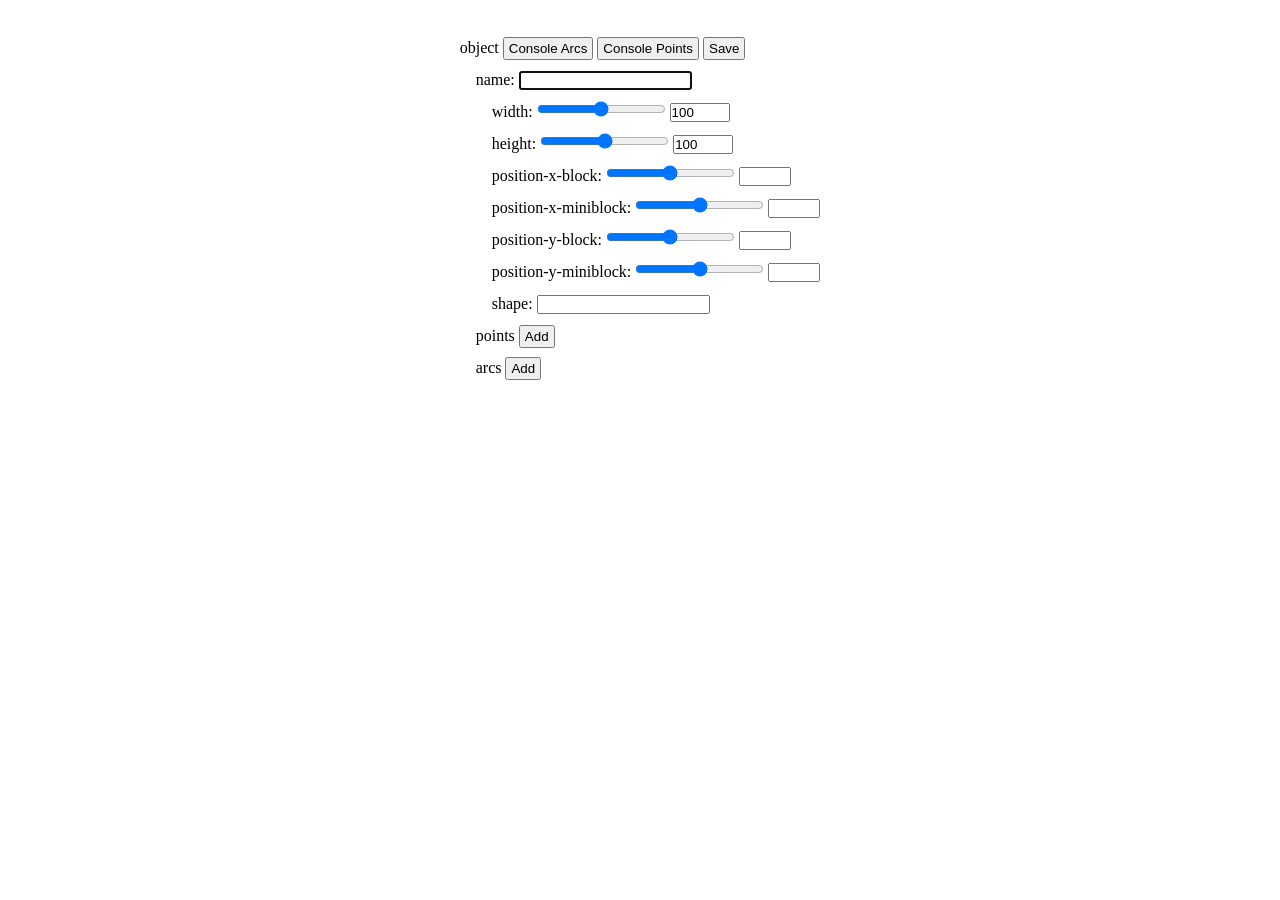
==== index.html @ d8765b3d "Add files via upload" ====
<!DOCTYPE html>
<html lang="en">
  <head>
    <meta charset="UTF-8" />
    <meta name="viewport" content="width=device-width,initial-scale=1" />
    <style>
      *,
      *::before,
      *::after {
        margin: 0;
        padding: 0;
        box-sizing: border-box;
      }
      body {
        line-height: 2;
      }
      .container {
        margin: 0 auto;
        max-width: 800px;
        padding: 2rem;
        display: grid;
        place-items: center;
      }
      button {
        padding: 2px 4px;
      }
      li {
        list-style: none;
        padding-inline-start: 2ch;
      }
      #point ul {
        padding-inline-start: 2ch;
      }
      #arc ul {
        padding-inline-start: 2ch;
      }
      @media (width < 500px) {
        input[type="range"] {
          display: block;
        }
      }
    </style>
    <title>Shape Data</title>
  </head>
  <body>
    <div class="container">
      <ul id="list">
        object
        <button id="get">Console Arcs</button>
        <button id="get-point">Console Points</button>
        <button onclick="save()">Save</button>
        <li>
          <ul id="object">
            <label for="object-name">name:</label>
            <input type="text" id="object-name" name="object-name" autofocus />
            <li>
              <label for="object-width">width:</label>
              <input
                type="range"
                value="100"
                min="0"
                max="200"
                oninput="this.nextElementSibling.value = this.value"
              />
              <input
                type="number"
                value="100"
                min="0"
                max="1000"
                name="object-width"
                id="object-width"
                oninput="this.previousElementSibling.value = this.value"
              />
            </li>
            <li>
              <label for="object-height">height:</label>
              <input
                type="range"
                value="100"
                min="0"
                max="200"
                oninput="this.nextElementSibling.value = this.value"
              />
              <input
                type="number"
                value="100"
                min="0"
                max="1000"
                name="object-height"
                id="object-height"
                oninput="this.previousElementSibling.value = this.value"
              />
            </li>
            <li>
              <label for="object-position-x-block">position-x-block:</label>
              <input
                type="range"
                value="0"
                min="-20"
                max="20"
                oninput="this.nextElementSibling.value = this.value"
              />
              <input
                type="number"
                min="-20"
                max="20"
                name="object-position-x-block"
                id="object-position-x-block"
                oninput="this.previousElementSibling.value = this.value"
              />
            </li>
            <li>
              <label for="object-position-x-miniblock"
                >position-x-miniblock:</label
              >
              <input
                type="range"
                value="0"
                min="-20"
                max="20"
                oninput="this.nextElementSibling.value = this.value"
              />
              <input
                type="number"
                min="-20"
                max="20"
                name="object-position-x-miniblock"
                id="object-position-x-miniblock"
                oninput="this.previousElementSibling.value = this.value"
              />
            </li>
            <li>
              <label for="object-position-y-block">position-y-block:</label>
              <input
                type="range"
                value="0"
                min="-20"
                max="20"
                oninput="this.nextElementSibling.value = this.value"
              />
              <input
                type="number"
                min="-20"
                max="20"
                name="object-position-y-block"
                id="object-position-y-block"
                oninput="this.previousElementSibling.value = this.value"
              />
            </li>
            <li>
              <label for="object-position-y-miniblock"
                >position-y-miniblock:</label
              >
              <input
                type="range"
                value="0"
                min="-20"
                max="20"
                oninput="this.nextElementSibling.value = this.value"
              />
              <input
                type="number"
                min="-20"
                max="20"
                name="object-position-y-miniblock"
                id="object-position-y-miniblock"
                oninput="this.previousElementSibling.value = this.value"
              />
            </li>
            <li>
              <label for="object-shape">shape:</label>
              <input
                type="text"
                id="object-shape"
                name="object-shape"
                list="object-shape-example"
              />

              <datalist id="object-shape-example">
                <option value="circle"></option>
                <option value="rectangle"></option>
                <option value="triangle"></option>
              </datalist>
            </li>
          </ul>
        </li>
        <li id="point">
          points
          <button class="add-point-button">Add</button>
          <datalist id="point-type-example">
            <option value="top"></option>
            <option value="left"></option>
            <option value="right"></option>
            <option value="bottom"></option>
          </datalist>
        </li>
        <li id="arc">
          arcs
          <button class="add-arc-button">Add</button>
          <datalist id="arc-type-example">
            <option value="top"></option>
            <option value="left"></option>
            <option value="right"></option>
            <option value="bottom"></option>
          </datalist>
        </li>
      </ul>
    </div>
    <script src="app.js"></script>
  </body>
</html>
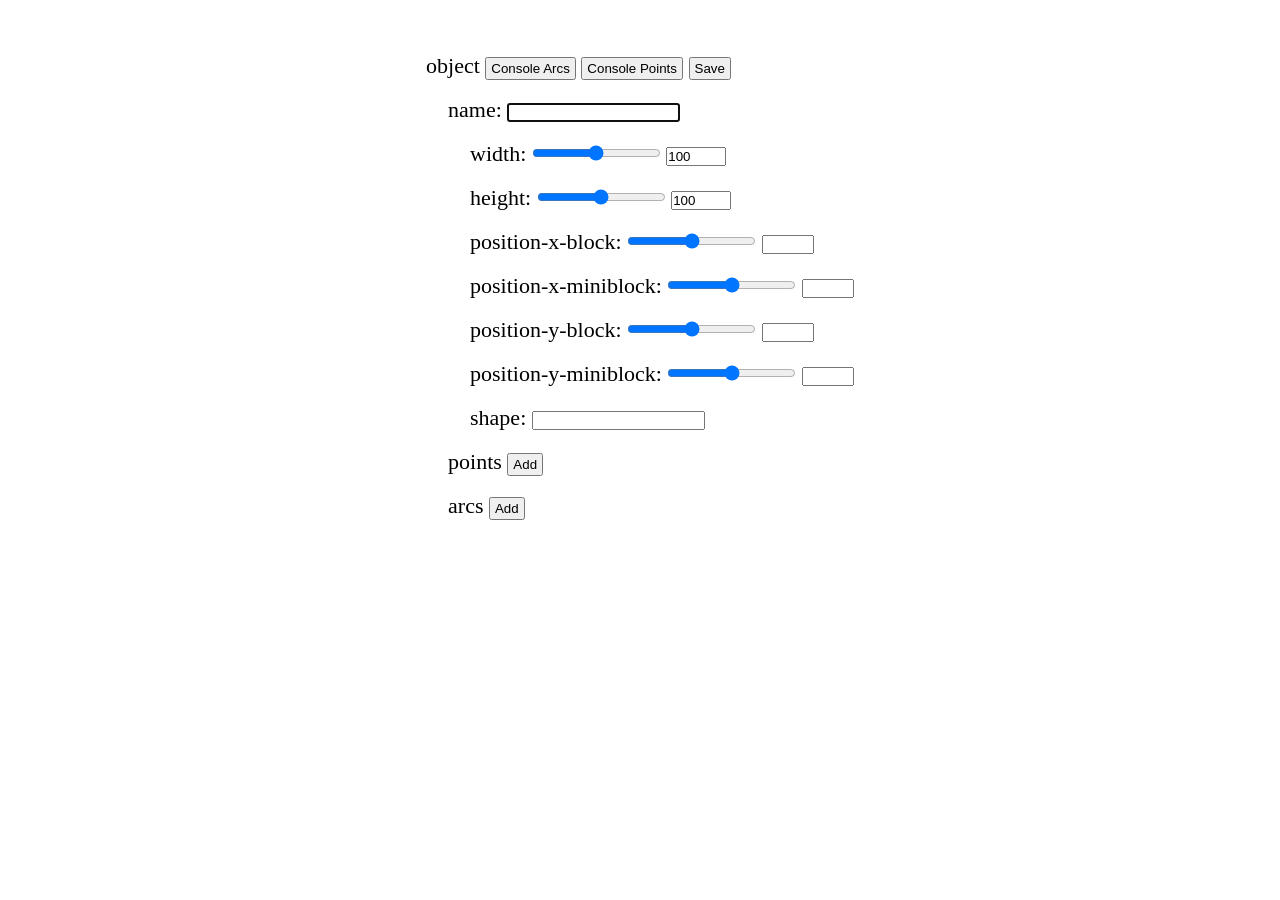
==== commit 860bd409: "Add files via upload" ====
--- a/index.html
+++ b/index.html
@@ -10,6 +10,9 @@
         margin: 0;
         padding: 0;
         box-sizing: border-box;
+      }
+      html {
+        font-size: clamp(1rem, 0.864rem + 0.68vw, 1.375rem);
       }
       body {
         line-height: 2;
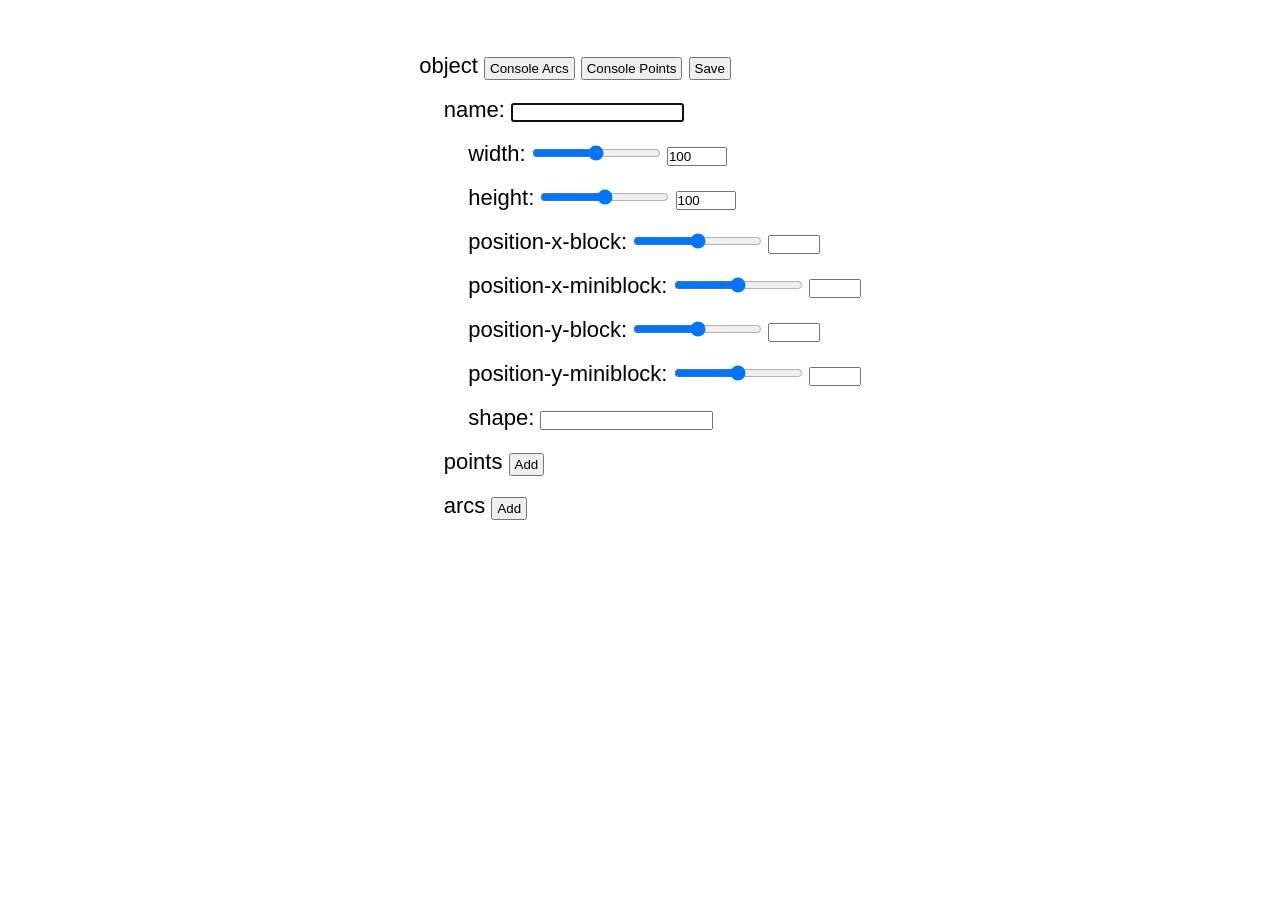
==== commit d2b9baeb: "Add files via upload" ====
--- a/index.html
+++ b/index.html
@@ -12,6 +12,7 @@
         box-sizing: border-box;
       }
       html {
+        font-family: sans-serif;
         font-size: clamp(1rem, 0.864rem + 0.68vw, 1.375rem);
       }
       body {
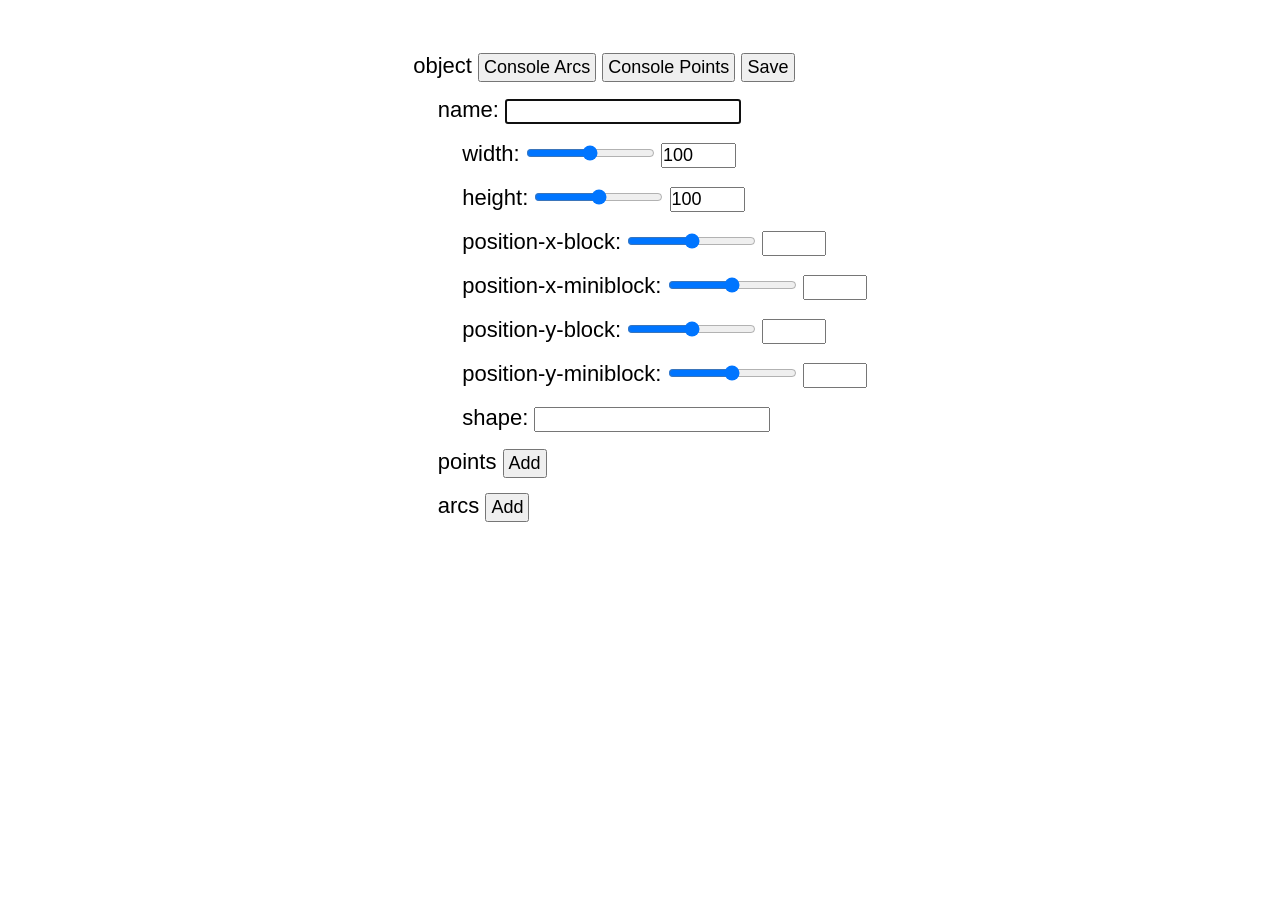
==== commit cd23a74d: "Add files via upload" ====
--- a/index.html
+++ b/index.html
@@ -25,6 +25,14 @@
         display: grid;
         place-items: center;
       }
+      button,
+      input,
+      select,
+      textarea {
+        font-family: inherit;
+        font-size: calc(100% - 4px);
+      }
+
       button {
         padding: 2px 4px;
       }
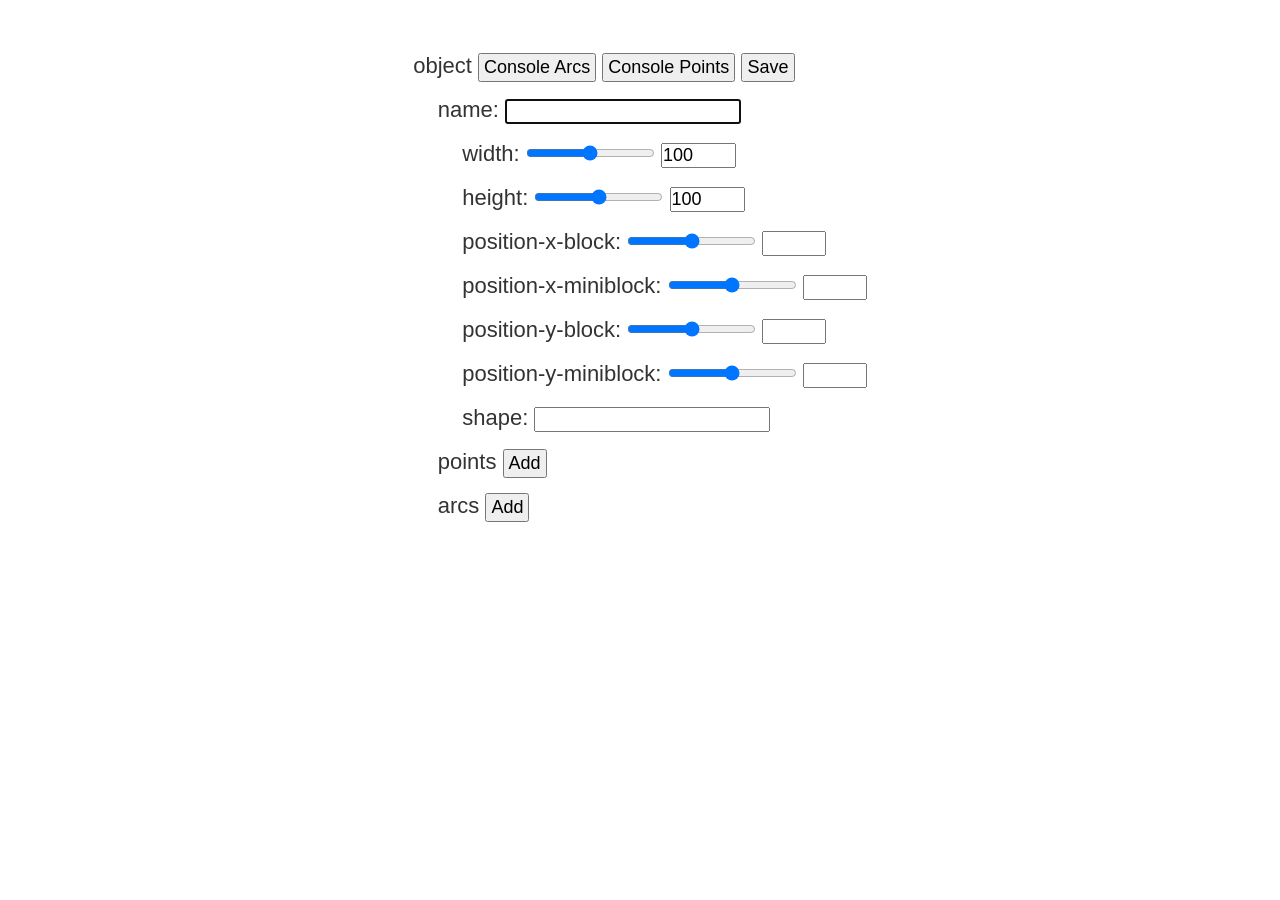
==== commit 70f5e98c: "Add files via upload" ====
--- a/index.html
+++ b/index.html
@@ -14,9 +14,12 @@
       html {
         font-family: sans-serif;
         font-size: clamp(1rem, 0.864rem + 0.68vw, 1.375rem);
+        line-height: 2;
       }
       body {
-        line-height: 2;
+        /* Light mode styles */
+        background-color: #fff;
+        color: #333;
       }
       .container {
         margin: 0 auto;
@@ -49,6 +52,13 @@
       @media (width < 500px) {
         input[type="range"] {
           display: block;
+        }
+      }
+      @media (prefers-color-scheme: dark) {
+        /* Dark mode styles */
+        body {
+          background-color: #333;
+          color: #fff;
         }
       }
     </style>
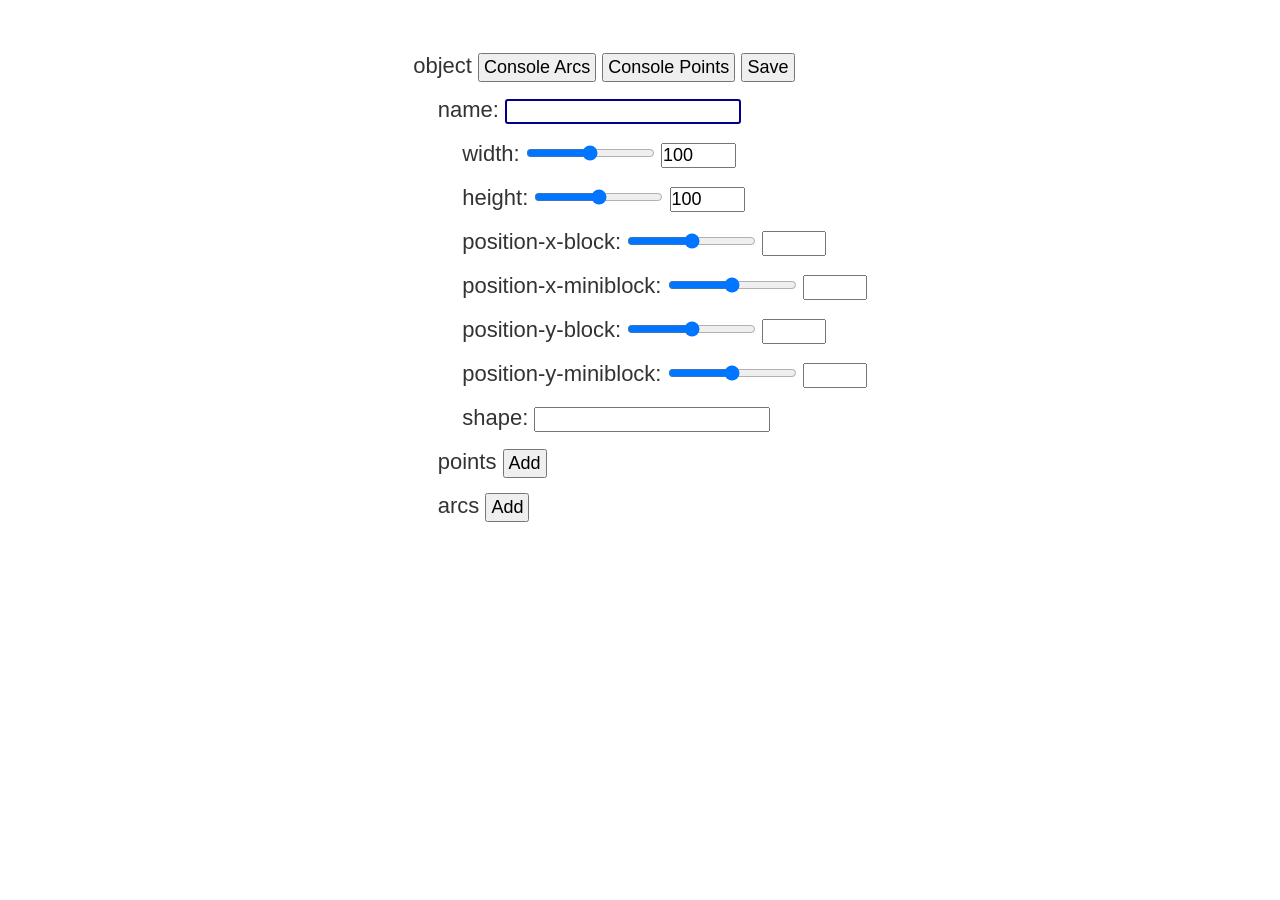
==== commit 45c54ded: "Add files via upload" ====
--- a/index.html
+++ b/index.html
@@ -34,6 +34,7 @@
       textarea {
         font-family: inherit;
         font-size: calc(100% - 4px);
+        outline-color: darkblue;
       }
 
       button {
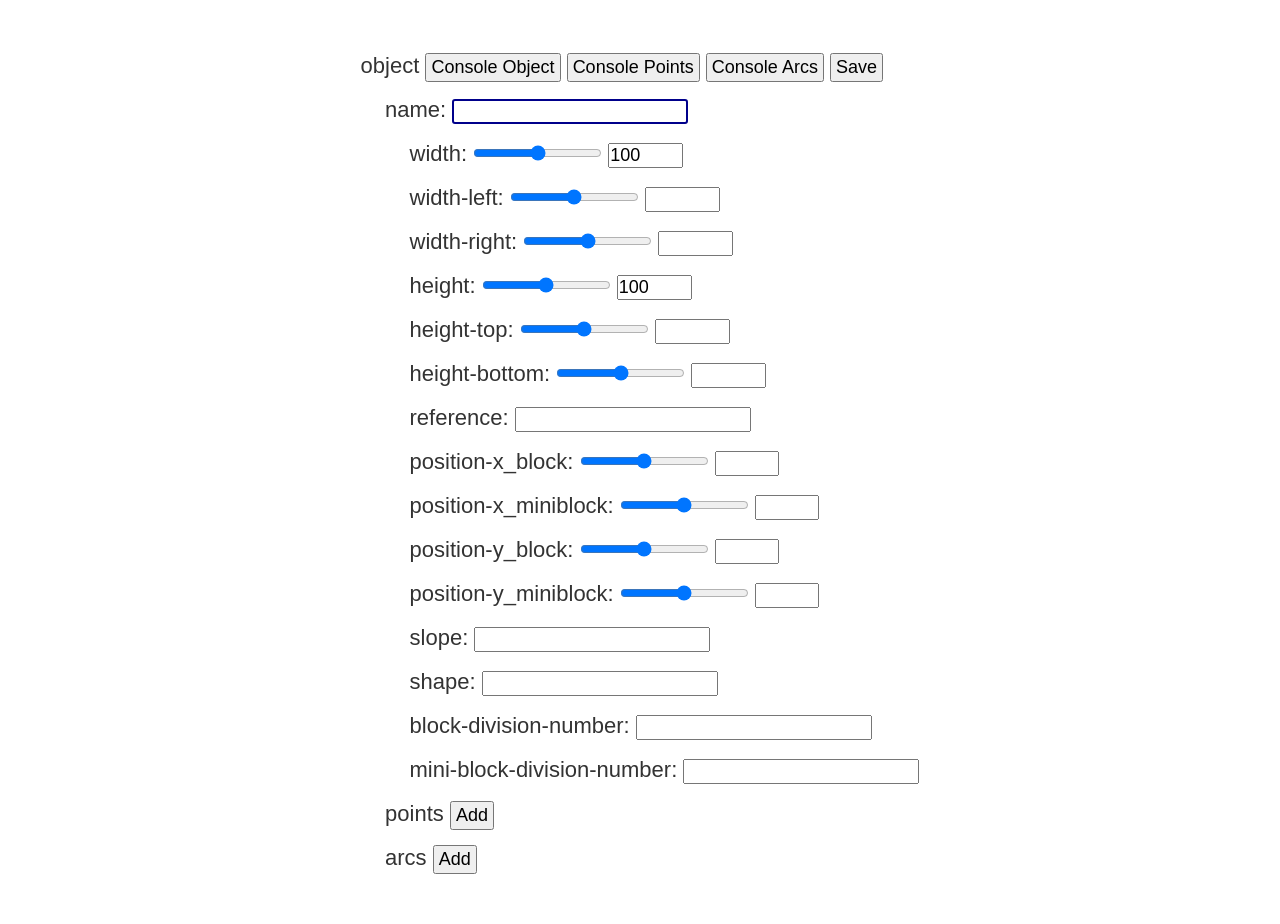
==== commit 8b0027b4: "Add files via upload" ====
--- a/index.html
+++ b/index.html
@@ -3,74 +3,16 @@
   <head>
     <meta charset="UTF-8" />
     <meta name="viewport" content="width=device-width,initial-scale=1" />
-    <style>
-      *,
-      *::before,
-      *::after {
-        margin: 0;
-        padding: 0;
-        box-sizing: border-box;
-      }
-      html {
-        font-family: sans-serif;
-        font-size: clamp(1rem, 0.864rem + 0.68vw, 1.375rem);
-        line-height: 2;
-      }
-      body {
-        /* Light mode styles */
-        background-color: #fff;
-        color: #333;
-      }
-      .container {
-        margin: 0 auto;
-        max-width: 800px;
-        padding: 2rem;
-        display: grid;
-        place-items: center;
-      }
-      button,
-      input,
-      select,
-      textarea {
-        font-family: inherit;
-        font-size: calc(100% - 4px);
-        outline-color: darkblue;
-      }
-
-      button {
-        padding: 2px 4px;
-      }
-      li {
-        list-style: none;
-        padding-inline-start: 2ch;
-      }
-      #point ul {
-        padding-inline-start: 2ch;
-      }
-      #arc ul {
-        padding-inline-start: 2ch;
-      }
-      @media (width < 500px) {
-        input[type="range"] {
-          display: block;
-        }
-      }
-      @media (prefers-color-scheme: dark) {
-        /* Dark mode styles */
-        body {
-          background-color: #333;
-          color: #fff;
-        }
-      }
-    </style>
+    <link rel="stylesheet" href="style.css" />
     <title>Shape Data</title>
   </head>
   <body>
     <div class="container">
       <ul id="list">
         object
-        <button id="get">Console Arcs</button>
-        <button id="get-point">Console Points</button>
+        <button id="get-object" onclick="getObject()">Console Object</button>
+        <button id="get-point" onclick="getPoints()">Console Points</button>
+        <button id="get" onclick="getArcs()">Console Arcs</button>
         <button onclick="save()">Save</button>
         <li>
           <ul id="object">
@@ -96,6 +38,42 @@
               />
             </li>
             <li>
+              <label for="object-width-left">width-left:</label>
+              <input
+                type="range"
+                value="100"
+                min="0"
+                max="200"
+                oninput="this.nextElementSibling.value = this.value"
+              />
+              <input
+                type="number"
+                min="0"
+                max="1000"
+                name="object-width-left"
+                id="object-width-left"
+                oninput="this.previousElementSibling.value = this.value"
+              />
+            </li>
+            <li>
+              <label for="object-width-right">width-right:</label>
+              <input
+                type="range"
+                value="100"
+                min="0"
+                max="200"
+                oninput="this.nextElementSibling.value = this.value"
+              />
+              <input
+                type="number"
+                min="0"
+                max="1000"
+                name="object-width-right"
+                id="object-width-right"
+                oninput="this.previousElementSibling.value = this.value"
+              />
+            </li>
+            <li>
               <label for="object-height">height:</label>
               <input
                 type="range"
@@ -115,7 +93,51 @@
               />
             </li>
             <li>
-              <label for="object-position-x-block">position-x-block:</label>
+              <label for="object-height-top">height-top:</label>
+              <input
+                type="range"
+                value="100"
+                min="0"
+                max="200"
+                oninput="this.nextElementSibling.value = this.value"
+              />
+              <input
+                type="number"
+                min="0"
+                max="1000"
+                name="object-height-top"
+                id="object-height-top"
+                oninput="this.previousElementSibling.value = this.value"
+              />
+            </li>
+            <li>
+              <label for="object-height-bottom">height-bottom:</label>
+              <input
+                type="range"
+                value="100"
+                min="0"
+                max="200"
+                oninput="this.nextElementSibling.value = this.value"
+              />
+              <input
+                type="number"
+                min="0"
+                max="1000"
+                name="object-height-bottom"
+                id="object-height-bottom"
+                oninput="this.previousElementSibling.value = this.value"
+              />
+            </li>
+            <li>
+              <label for="object-reference">reference:</label>
+              <input
+                type="text"
+                id="object-reference"
+                name="object-reference"
+              />
+            </li>
+            <li>
+              <label for="object-position-x-block">position-x_block:</label>
               <input
                 type="range"
                 value="0"
@@ -134,7 +156,7 @@
             </li>
             <li>
               <label for="object-position-x-miniblock"
-                >position-x-miniblock:</label
+                >position-x_miniblock:</label
               >
               <input
                 type="range"
@@ -153,7 +175,7 @@
               />
             </li>
             <li>
-              <label for="object-position-y-block">position-y-block:</label>
+              <label for="object-position-y-block">position-y_block:</label>
               <input
                 type="range"
                 value="0"
@@ -172,7 +194,7 @@
             </li>
             <li>
               <label for="object-position-y-miniblock"
-                >position-y-miniblock:</label
+                >position-y_miniblock:</label
               >
               <input
                 type="range"
@@ -189,6 +211,37 @@
                 id="object-position-y-miniblock"
                 oninput="this.previousElementSibling.value = this.value"
               />
+            </li>
+            <li>
+              <label for="object-slope">slope:</label>
+              <input
+                type="text"
+                id="object-slope"
+                name="object-slope"
+                list="object-slope-example"
+              />
+
+              <datalist id="object-slope-example">
+                <option value="0"></option>
+                <option value="10"></option>
+                <option value="20"></option>
+                <option value="30"></option>
+                <option value="40"></option>
+                <option value="50"></option>
+                <option value="60"></option>
+                <option value="70"></option>
+                <option value="80"></option>
+                <option value="90"></option>
+                <option value="100"></option>
+                <option value="110"></option>
+                <option value="120"></option>
+                <option value="130"></option>
+                <option value="140"></option>
+                <option value="150"></option>
+                <option value="160"></option>
+                <option value="170"></option>
+                <option value="180"></option>
+              </datalist>
             </li>
             <li>
               <label for="object-shape">shape:</label>
@@ -205,27 +258,49 @@
                 <option value="triangle"></option>
               </datalist>
             </li>
+            <li>
+              <label for="object-block-division-number"
+                >block-division-number:</label
+              >
+              <input
+                type="text"
+                id="object-block-division-number"
+                name="object-block-division-number"
+                list="object-block-division-number-example"
+              />
+
+              <datalist id="object-block-division-number-example">
+                <option value="4"></option>
+                <option value="8"></option>
+                <option value="16"></option>
+              </datalist>
+            </li>
+            <li>
+              <label for="object-mini-block-division-number"
+                >mini-block-division-number:</label
+              >
+              <input
+                type="text"
+                id="object-mini-block-division-number"
+                name="object-mini-block-division-number"
+                list="object-mini-block-division-number-example"
+              />
+
+              <datalist id="object-mini-block-division-number-example">
+                <option value="4"></option>
+                <option value="8"></option>
+                <option value="16"></option>
+              </datalist>
+            </li>
           </ul>
         </li>
         <li id="point">
           points
           <button class="add-point-button">Add</button>
-          <datalist id="point-type-example">
-            <option value="top"></option>
-            <option value="left"></option>
-            <option value="right"></option>
-            <option value="bottom"></option>
-          </datalist>
         </li>
         <li id="arc">
           arcs
           <button class="add-arc-button">Add</button>
-          <datalist id="arc-type-example">
-            <option value="top"></option>
-            <option value="left"></option>
-            <option value="right"></option>
-            <option value="bottom"></option>
-          </datalist>
         </li>
       </ul>
     </div>
--- a/style.css
+++ b/style.css
@@ -0,0 +1,58 @@
+*,
+*::before,
+*::after {
+  margin: 0;
+  padding: 0;
+  box-sizing: border-box;
+}
+html {
+  font-family: sans-serif;
+  font-size: clamp(1rem, 0.864rem + 0.68vw, 1.375rem);
+  line-height: 2;
+}
+body {
+  /* Light mode styles */
+  background-color: #fff;
+  color: #333;
+}
+.container {
+  margin: 0 auto;
+  max-width: 800px;
+  padding: 2rem;
+  display: grid;
+  place-items: center;
+}
+button,
+input,
+select,
+textarea {
+  font-family: inherit;
+  font-size: calc(100% - 4px);
+  outline-color: darkblue;
+}
+
+button {
+  padding: 2px 4px;
+}
+li {
+  list-style: none;
+  padding-inline-start: 2ch;
+}
+#point ul {
+  padding-inline-start: 2ch;
+}
+#arc ul {
+  padding-inline-start: 2ch;
+}
+@media (width < 500px) {
+  input[type="range"] {
+    display: block;
+  }
+}
+@media (prefers-color-scheme: dark) {
+  /* Dark mode styles */
+  body {
+    background-color: #333;
+    color: #fff;
+  }
+}
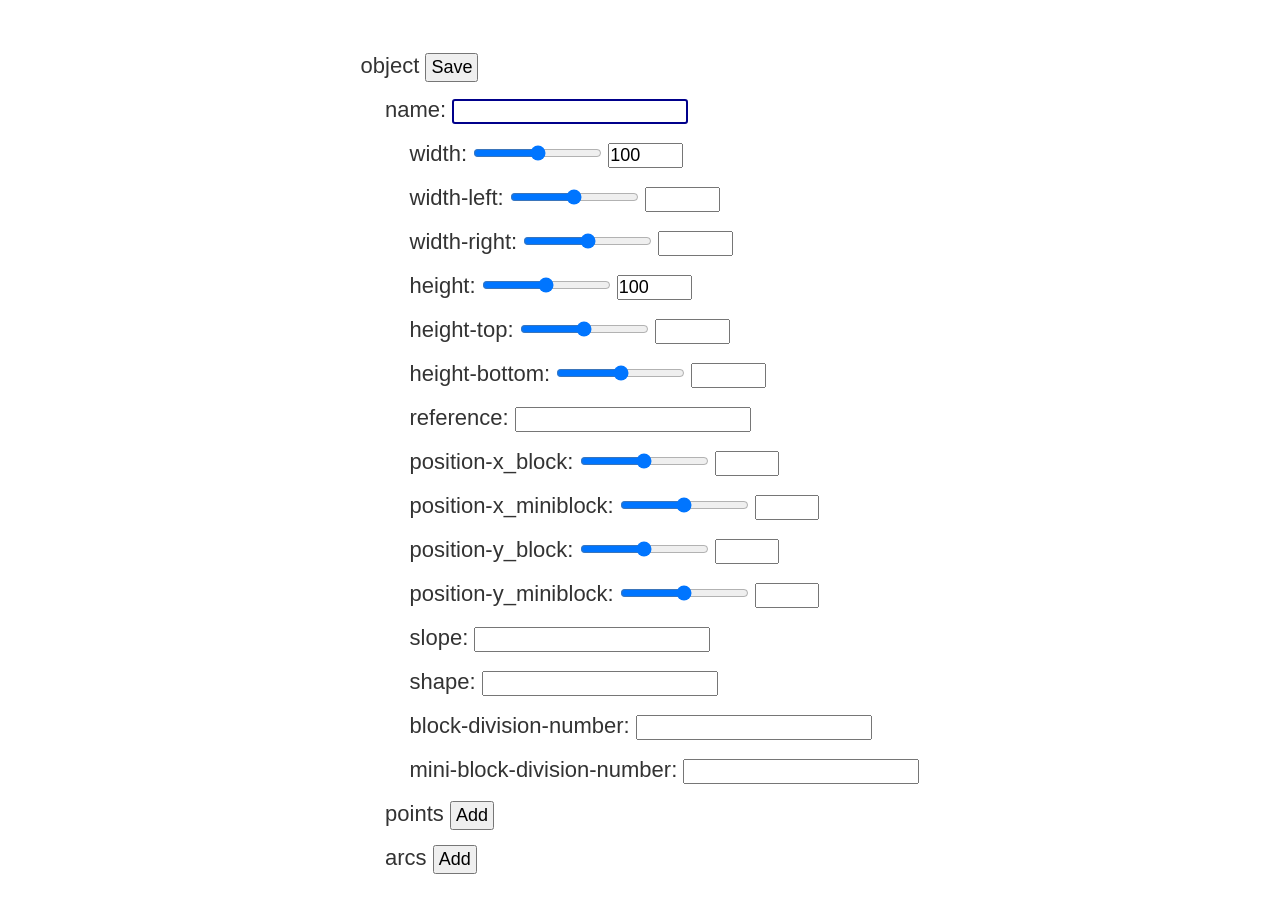
==== commit b8b27de1: "Add files via upload" ====
--- a/index.html
+++ b/index.html
@@ -4,15 +4,15 @@
     <meta charset="UTF-8" />
     <meta name="viewport" content="width=device-width,initial-scale=1" />
     <link rel="stylesheet" href="style.css" />
-    <title>Shape Data</title>
+    <title>Shape data</title>
   </head>
   <body>
     <div class="container">
       <ul id="list">
         object
-        <button id="get-object" onclick="getObject()">Console Object</button>
+        <!-- <button id="get-object" onclick="getObject()">Console Object</button>
         <button id="get-point" onclick="getPoints()">Console Points</button>
-        <button id="get" onclick="getArcs()">Console Arcs</button>
+        <button id="get" onclick="getArcs()">Console Arcs</button> -->
         <button onclick="save()">Save</button>
         <li>
           <ul id="object">
